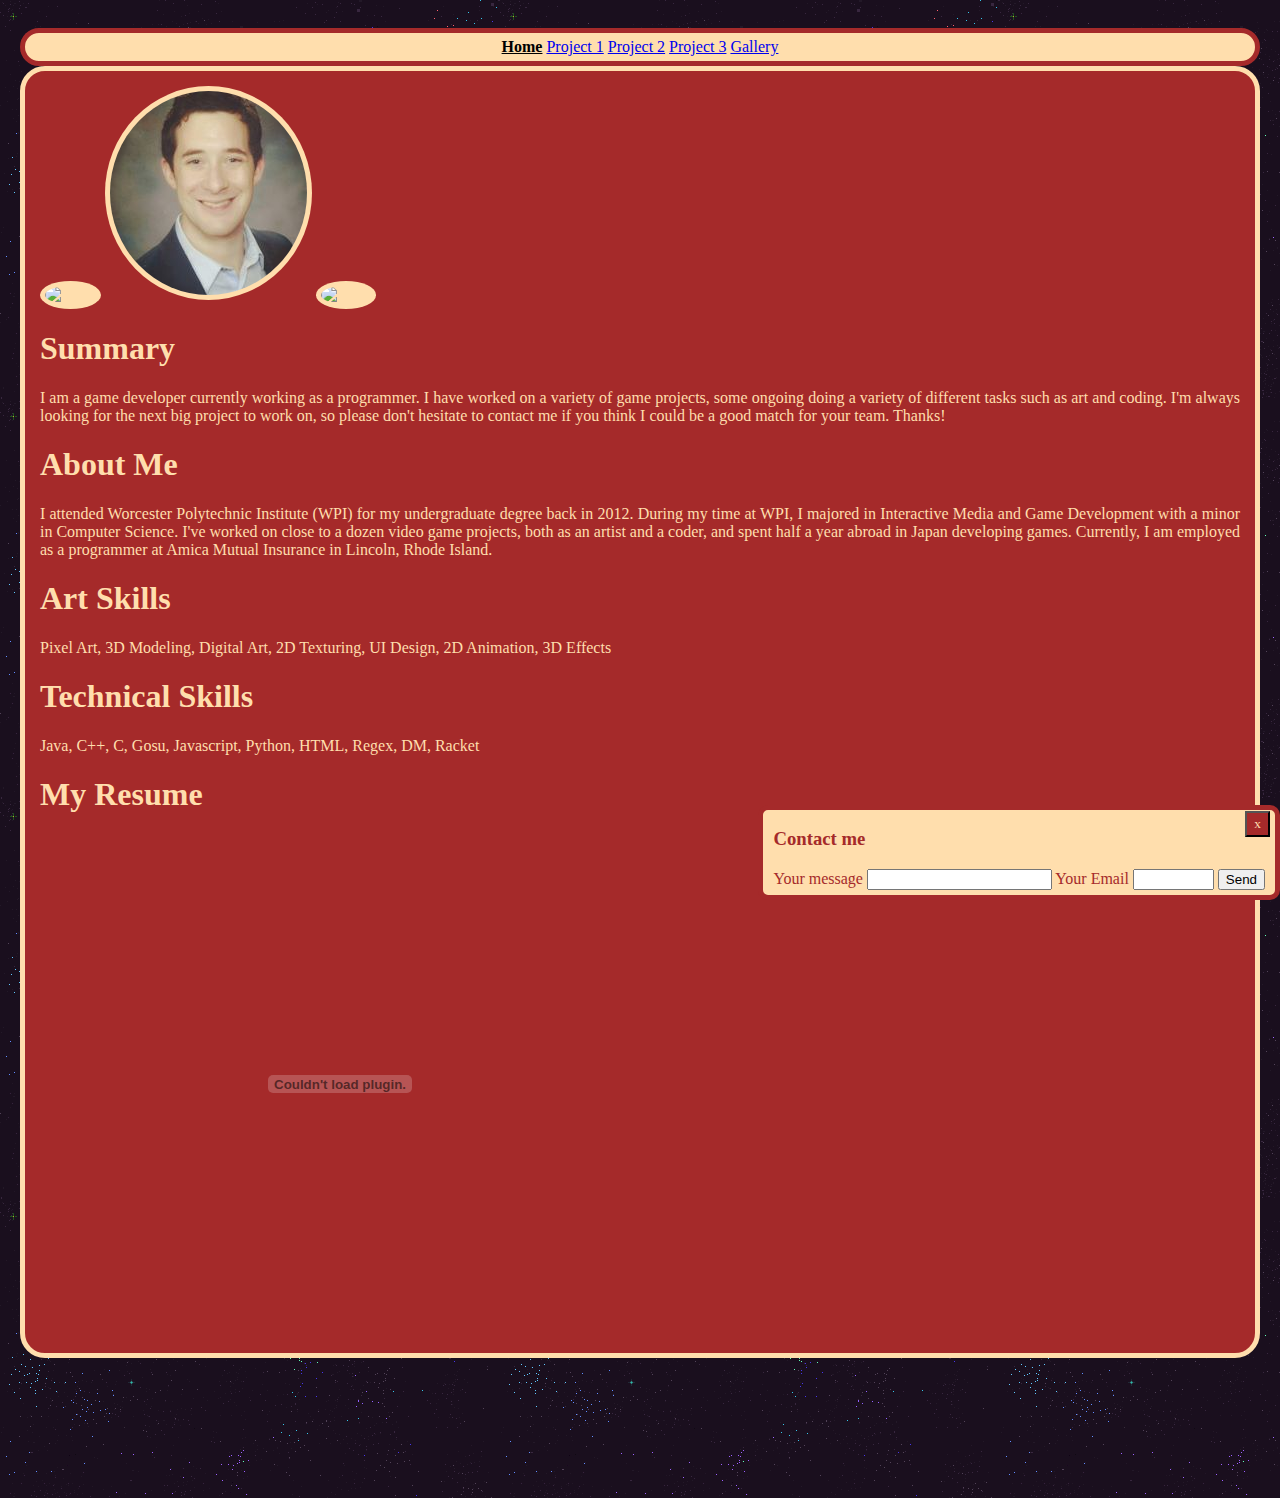
==== index.html @ dd1f49a5 "Update index.html" ====
<!-- Author: Eric Benson -->
<!-- Main Directory homepage of my site -->
<!DOCTYPE html>
<html lang="en">
    <title>Eric Benson</title>
    <body>
        <link rel="stylesheet" type="text/css" href="ExternalDisplay.css" media="screen">
        <link rel="stylesheet" type="text/css" href="ExternalPrint.css" media="print">
        <script src="https://ajax.googleapis.com/ajax/libs/jquery/3.1.1/jquery.min.js"></script>
        <script src="script.js"></script>
        <!-- Directory found on all pages -->
        <div class="Directory">
            <a href="index.html" id="currentPage">Home</a>
            <a href="Project1.html">Project 1</a>
            <a href="Project2.html">Project 2</a>
            <a href="Project3.html">Project 3</a>
            <a href="Gallery.html">Gallery</a>
        </div>
        <div class="ProjectDetails">
            <!-- Pictures of me -->
            <img class="EricImage" src="images/eric1.png" alt = "Eric1">
            <img class="EricImage" src="images/eric2.png" alt = "Eric2">
            <img class="EricImage" src="images/eric3.png" alt = "Eric3">
            <!-- Details about me -->
            <h1>Summary</h1>
            <!-- My main focus, my career -->
            <p>
                I am a game developer currently working as a programmer. I have worked on a
                variety of game projects, some ongoing doing a variety of different tasks such as art and coding. I'm always
                looking for the next big project to work on, so please don't hesitate to contact me if you think I could be a good
                match for your team. Thanks!
            </p>
            <!-- Simple backstory about me -->
            <h1>About Me</h1>
            <p>
                I attended Worcester Polytechnic Institute (WPI) for my undergraduate degree back in 2012. During my
                time at WPI, I majored in Interactive Media and Game Development with a minor in Computer Science.
                I've worked on close to a dozen video game projects, both as an artist and a coder, and spent half a year
                abroad in Japan developing games.
                Currently, I am employed as a programmer at Amica Mutual Insurance in Lincoln, Rhode Island.
            </p>
            <h1>Art Skills</h1>
            <p>
                Pixel Art, 3D Modeling, Digital Art, 2D Texturing, UI Design, 2D Animation, 3D Effects
            </p>
            <h1>Technical Skills</h1>
            <p>
                Java, C++, C, Gosu, Javascript, Python, HTML, Regex, DM, Racket
            </p>   
            <h1>My Resume</h1>
            <embed src="resume.pdf" width="600" height="500" alt="pdf" pluginspage="http://www.adobe.com/products/acrobat/readstep2.html">
            <!-- Work in Progress Contact information -->
            <footer id=contact>
                <button class="corner_button">x</button>
                <h3>Contact me</h3>
                <form action="https://formspree.io/spicegarden@email.com" method="POST">
                    Your message
                    <input type="text" size="20" name="name">
                    Your Email
                    <input type="email" size="7" name="_replyto">
                    <input type="submit" value="Send">
                </form>
            </footer>
        </div>
    </body>
</html>
---- ExternalDisplay.css ----
/*
 *Author: Eric Benson
 *Formatting CSS file for my pages.
 */
.wrapper {
    padding: 10px;
}
/*
 *Format for the body covers as a general fallback.
 */
body {
    text-align: justify;
    background: url("images/space.png");
    color: NAVAJOWHITE;
    font-family: vani;
    margin-left: auto;
    margin-right: auto;
    padding: 20px;
    margin-bottom: 120px;
}
/*
 *Directory division serves as a place to put navigation for the user to navigate through the pages.
 */
.Directory{
  padding: 5px;
  text-align: center;
  background-color: NAVAJOWHITE;
  border: 5px solid BROWN;
  border-radius: 25px;
}
/*
 *EricImage are the circular images on the first page
 */
.EricImage{
  padding: 5px;
  background-color: NAVAJOWHITE;
  border-radius: 50%;
  display: inline-block;
  margin-left: auto;
  margin-right: auto;
}
/*
 *GalleryImage is the standard format for an image in the gallery class
 */
.GalleryImage{
  padding: 5px;
  background-color: NAVAJOWHITE;
  border-radius: 10px;
  display: inline-block;
  margin-left: auto;
  margin-right: auto;
}
/*
 *GalleryImageVR is a specific type of GalleryImage specifically used on the VR page for the images there
 */
.GalleryImageVR{
  padding: 5px;
  background-color: NAVAJOWHITE;
  border-radius: 10px;
  display: inline-block;
  margin-left: auto;
  margin-right: auto;
  width:200px;
  height:200px;
}
/*
 *Currently the four main divisions of a page. They utilize the same formatting,
 *but are likely to spit apart in future releases.
 *Hence why they are the same, but with different names.
 *I am anticipating changes to be made to override this "standard" functionality
 */
.ProjectDetails,.Info,.Contribution,.Gallery{
  text-align: justify;
  font-family: vani;
  margin-left: auto;
  margin-right: auto;
  padding: 15px;
  border: 5px solid NAVAJOWHITE;
  background-color: BROWN;
  border-radius: 25px;
}
/*
 *Directory on the main page to show projects
 */
.DirectoryList{
  background-color: NAVAJOWHITE;
  color: BROWN;
  border: 2px solid BROWN;
  margin-left: 0%;
  margin-right: 80%;
  border-radius: 25px;
  padding-top: 15px;
  padding-bottom: 15px
}
/*
 * Creates a footer that follows the user the length of the page. 
 */
footer {
  position: fixed;
  right: 0;
  bottom: 0;
  background-color: NAVAJOWHITE;
  border: 5px solid BROWN;
  /*box-shadow: 50px 50px 50px 50px NAVAJOWHITE;*/
  border-radius: 10px;
  color: BROWN;
  text-align: left;
  padding-left: 10px;
  padding-right: 10px;
  padding-bottom: 5px;
}

.corner_button {
  line-height: 20px;
  width: 25px;
  font-size: 10pt;
  color: NAVAJOWHITE;
  background-color: BROWN;
  font-family: tahoma;
  margin-top: 1px;
  margin-right: 5px;
  position:absolute;
  top:0;
  right:0;
 }
 
 #currentPage{
   color: BLACK;
   font-weight:bold;
  }
---- ExternalPrint.css ----
/*
 *Author: Eric Benson
 *Formatting CSS file for printing the pages. Acts as an alternate to the screen display.
 */
body{
    background-color: white;
    color: black;
    border: 0px;
    margin: 0px;
    padding: 5px;
    width: auto;
}
/*
 *Disables hyperlink formatting
 */
a {
  color: black;
  text-decoration: inherit;
}
/*
 *Disables the following elements for print.
 */
.Directory{
    display: none; 
}
.EricImage{
    display: none; 
}
.Gallery{
    display: none;
}
footer {
    display: none;
}
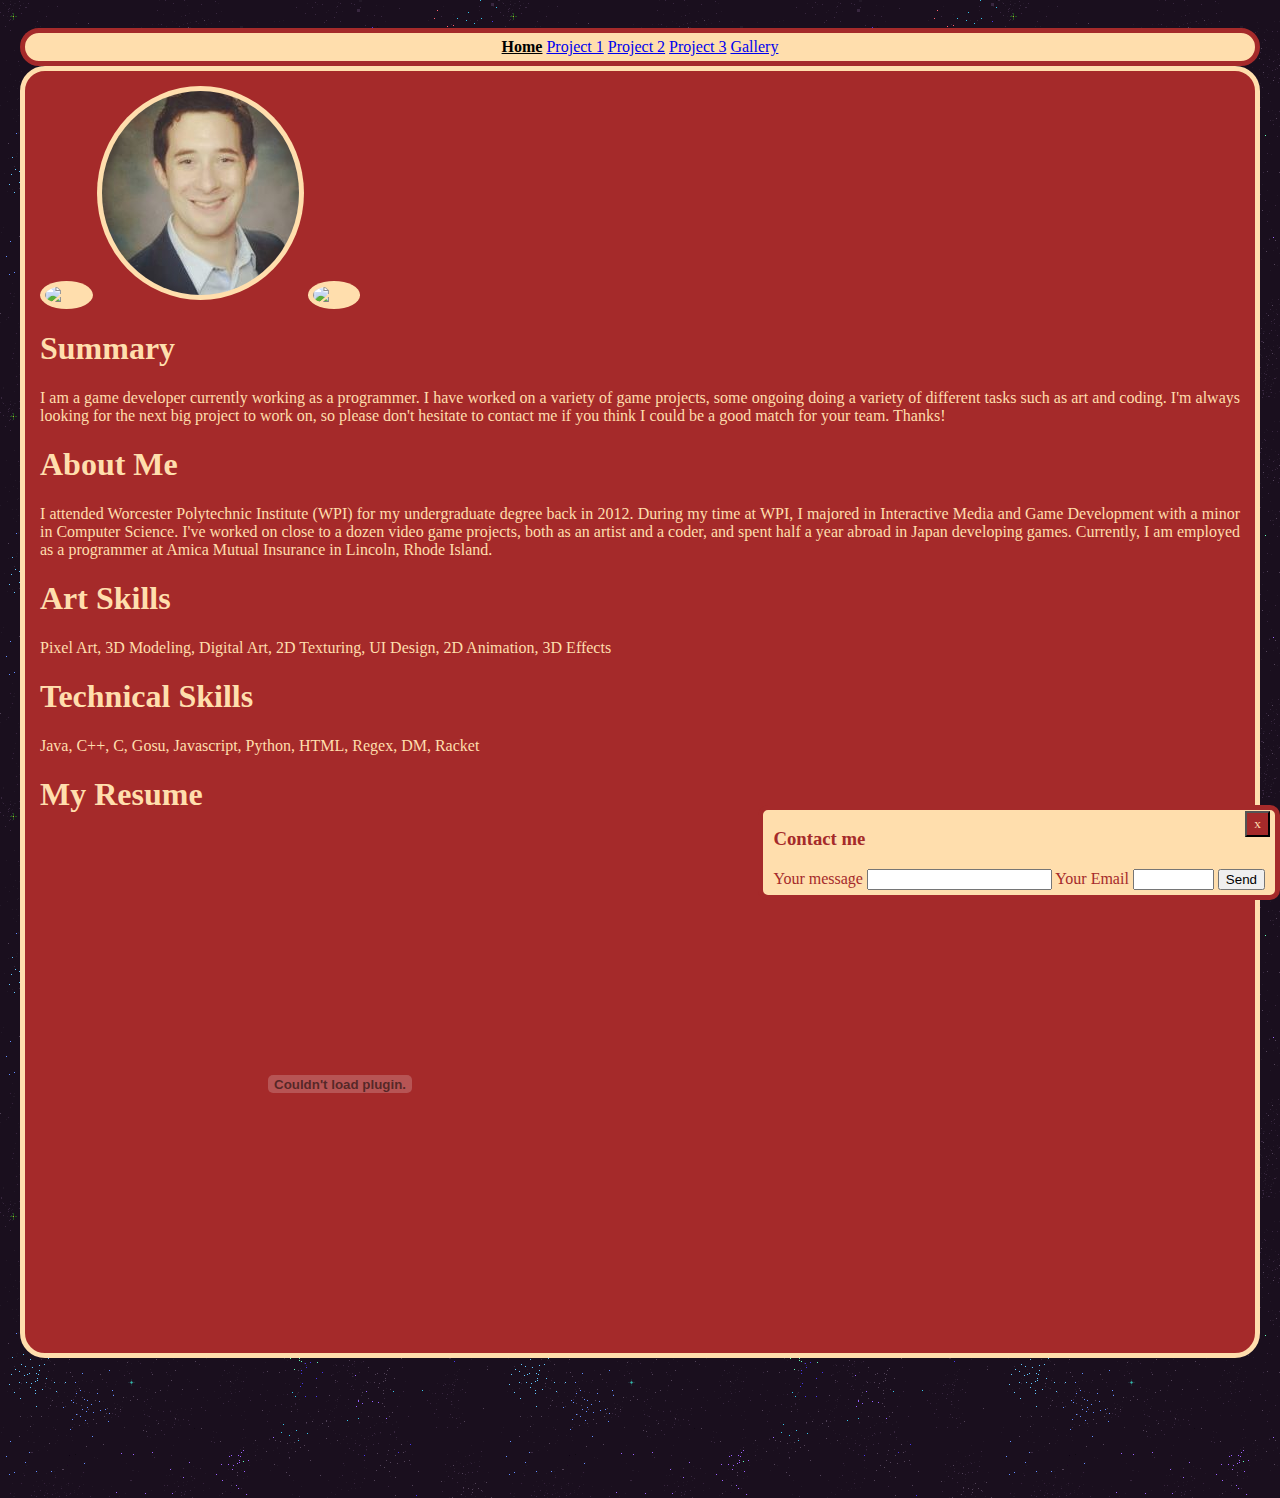
==== commit d46997b4: "Add files via upload" ====
--- a/index.html
+++ b/index.html
@@ -1,5 +1,5 @@
 <!-- Author: Eric Benson -->
-<!-- Main Directory homepage of my site -->
+<!-- Main directory homepage of my site -->
 <!DOCTYPE html>
 <html lang="en">
     <title>Eric Benson</title>
@@ -10,7 +10,7 @@
         <script src="script.js"></script>
         <!-- Directory found on all pages -->
         <div class="Directory">
-            <a href="index.html" id="currentPage">Home</a>
+            <a href="Directory.html" id="currentPage">Home</a>
             <a href="Project1.html">Project 1</a>
             <a href="Project2.html">Project 2</a>
             <a href="Project3.html">Project 3</a>
@@ -18,9 +18,9 @@
         </div>
         <div class="ProjectDetails">
             <!-- Pictures of me -->
-            <img class="EricImage" src="images/eric1.png" alt = "Eric1">
-            <img class="EricImage" src="images/eric2.png" alt = "Eric2">
-            <img class="EricImage" src="images/eric3.png" alt = "Eric3">
+            <img class="EricImage" src="images/eric1.png" alt = "Eric">
+            <img class="EricImage" src="images/eric2.png" alt = "Eric">
+            <img class="EricImage" src="images/eric3.png" alt = "Eric">
             <!-- Details about me -->
             <h1>Summary</h1>
             <!-- My main focus, my career -->
@@ -63,4 +63,4 @@
             </footer>
         </div>
     </body>
-</html>
+</html>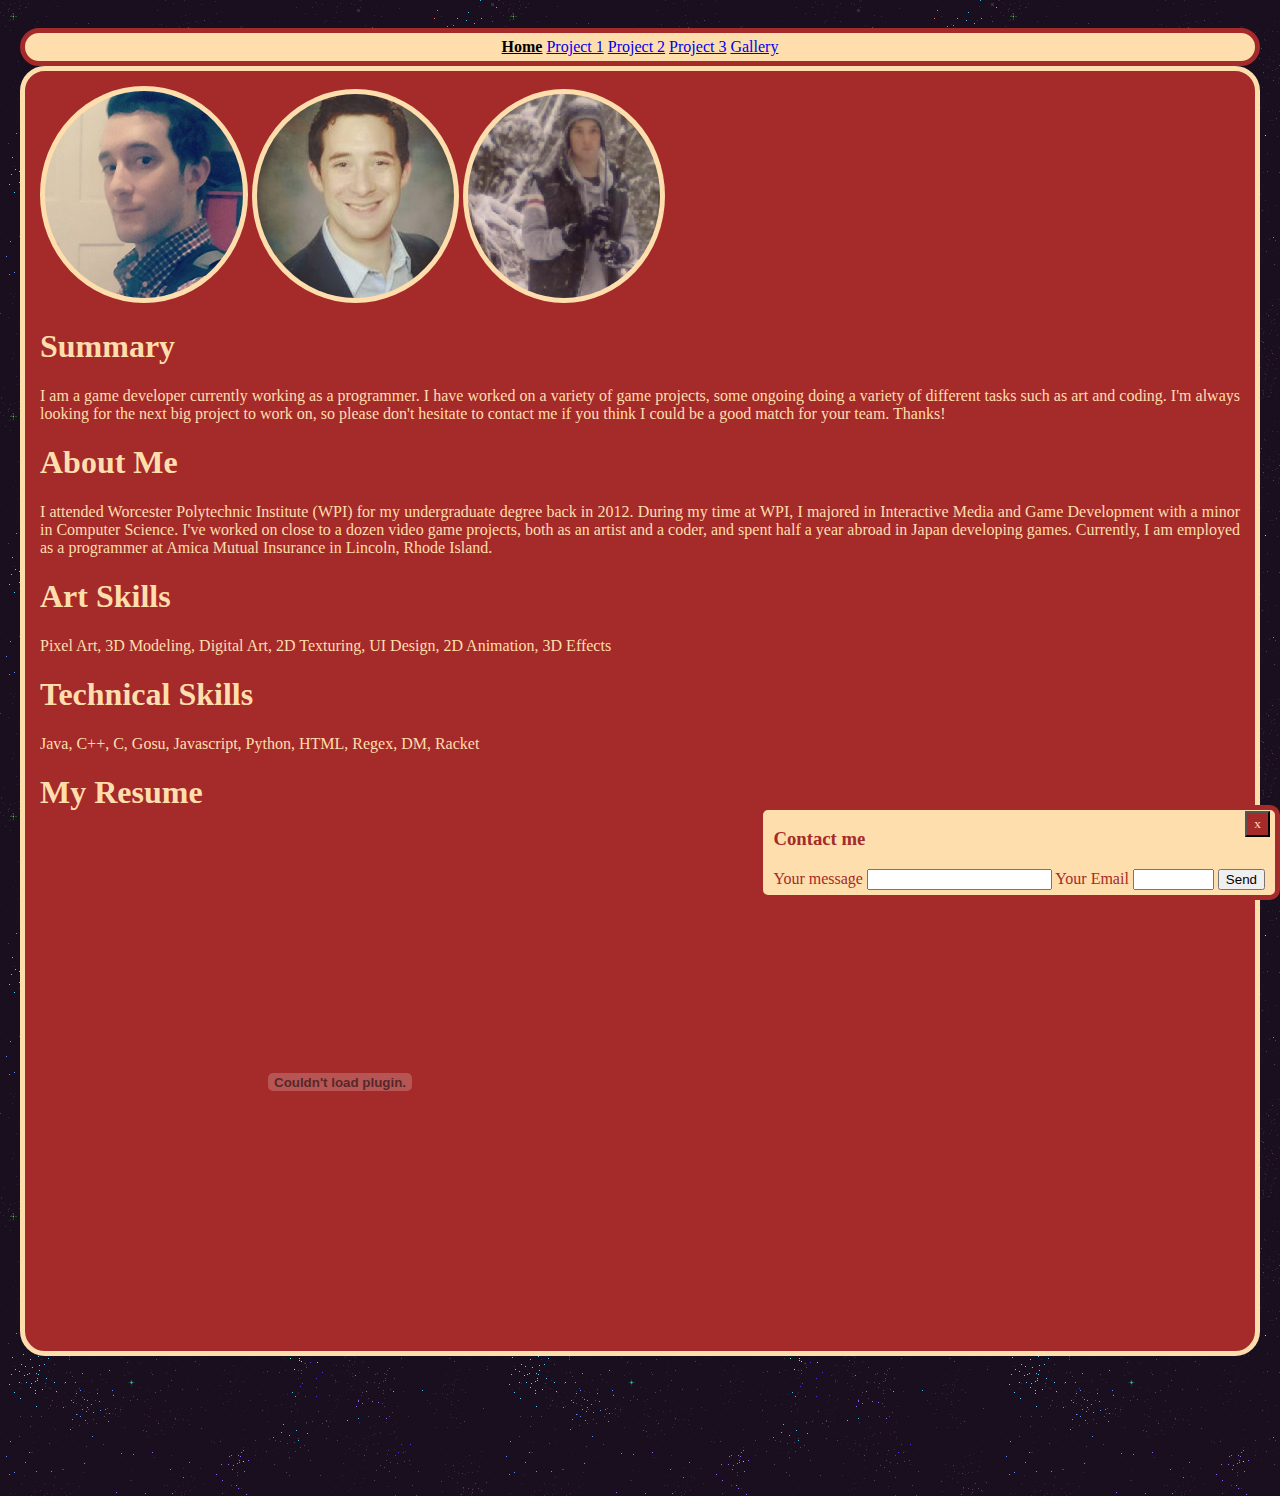
==== commit 1322c301: "Update index.html" ====
--- a/index.html
+++ b/index.html
@@ -10,7 +10,7 @@
         <script src="script.js"></script>
         <!-- Directory found on all pages -->
         <div class="Directory">
-            <a href="Directory.html" id="currentPage">Home</a>
+            <a href="index.html" id="currentPage">Home</a>
             <a href="Project1.html">Project 1</a>
             <a href="Project2.html">Project 2</a>
             <a href="Project3.html">Project 3</a>
@@ -18,9 +18,9 @@
         </div>
         <div class="ProjectDetails">
             <!-- Pictures of me -->
-            <img class="EricImage" src="images/eric1.png" alt = "Eric">
+            <img class="EricImage" src="images/eric1.PNG" alt = "Eric">
             <img class="EricImage" src="images/eric2.png" alt = "Eric">
-            <img class="EricImage" src="images/eric3.png" alt = "Eric">
+            <img class="EricImage" src="images/eric3.PNG" alt = "Eric">
             <!-- Details about me -->
             <h1>Summary</h1>
             <!-- My main focus, my career -->
@@ -53,7 +53,7 @@
             <footer id=contact>
                 <button class="corner_button">x</button>
                 <h3>Contact me</h3>
-                <form action="https://formspree.io/spicegarden@email.com" method="POST">
+                <form action="https://formspree.io/secretstamos@gmail.com" method="POST">
                     Your message
                     <input type="text" size="20" name="name">
                     Your Email
@@ -63,4 +63,4 @@
             </footer>
         </div>
     </body>
-</html>+</html>
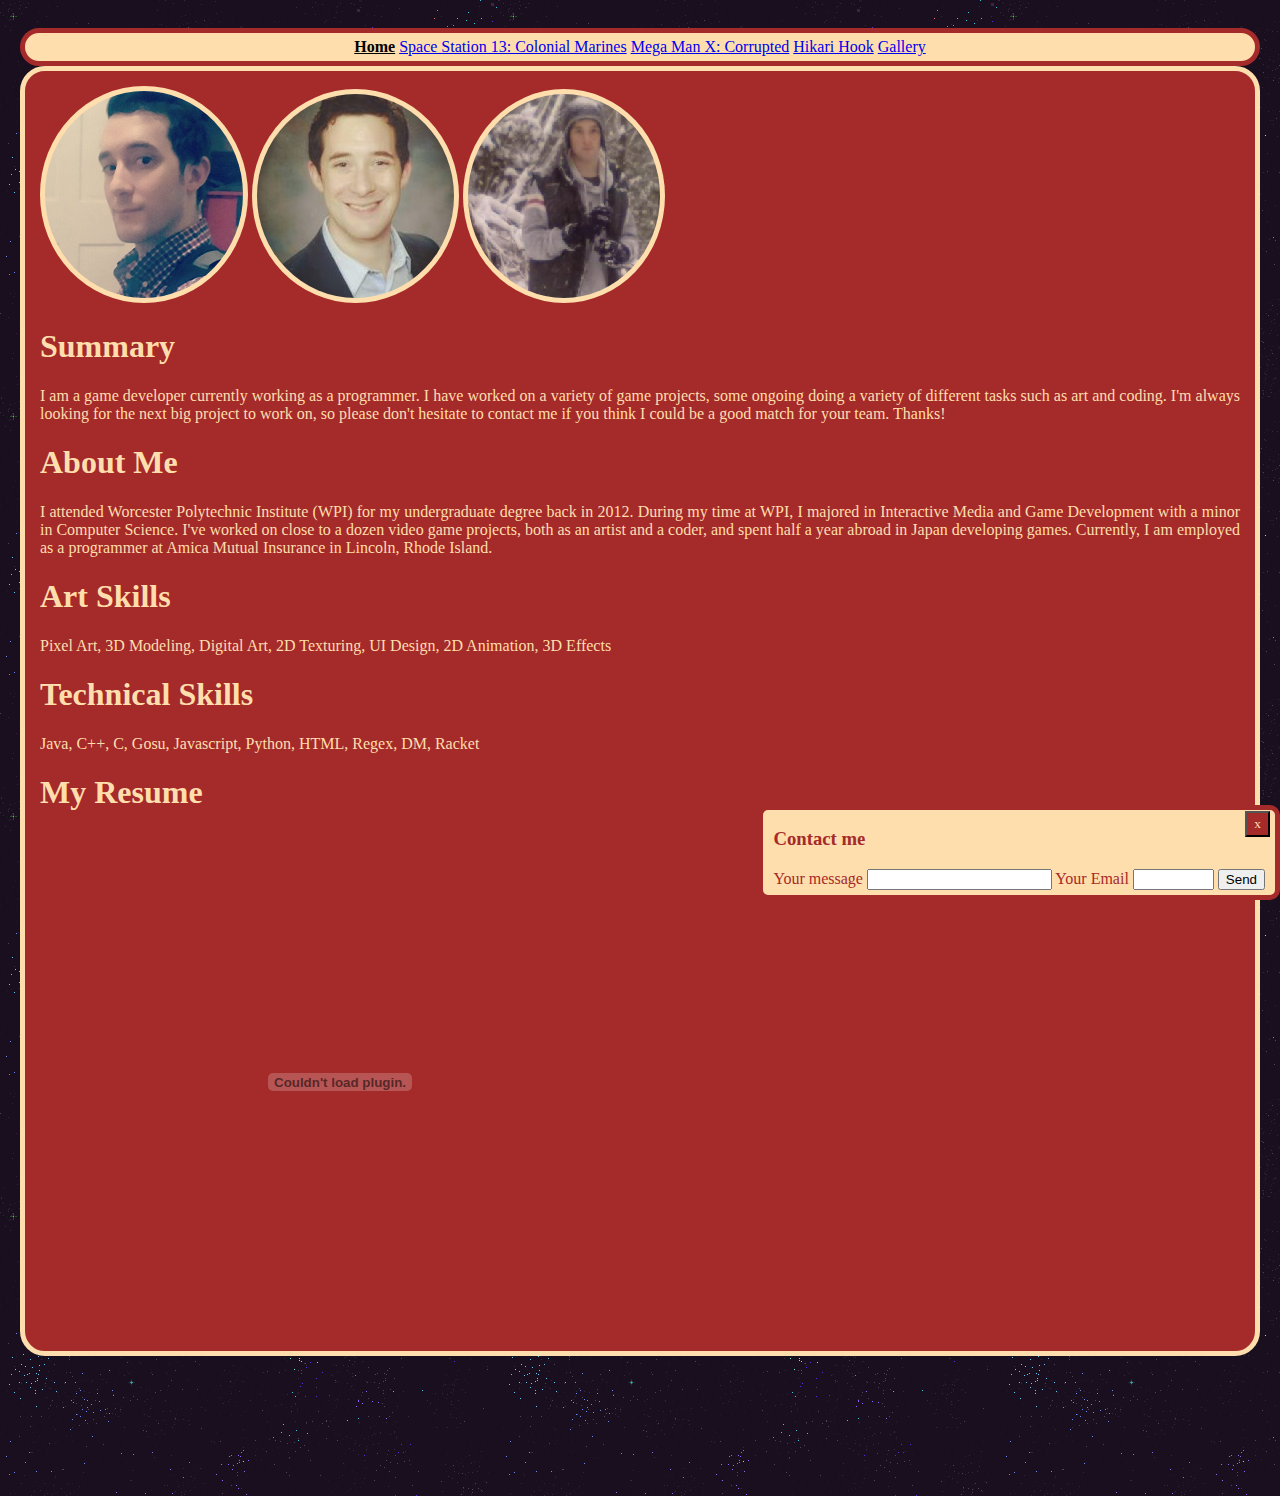
==== commit b2148dc0: "Test" ====
--- a/index.html
+++ b/index.html
@@ -11,9 +11,9 @@
         <!-- Directory found on all pages -->
         <div class="Directory">
             <a href="index.html" id="currentPage">Home</a>
-            <a href="Project1.html">Project 1</a>
-            <a href="Project2.html">Project 2</a>
-            <a href="Project3.html">Project 3</a>
+            <a href="Project1.html">Space Station 13: Colonial Marines</a>
+            <a href="Project2.html">Mega Man X: Corrupted</a>
+            <a href="Project3.html">Hikari Hook</a>
             <a href="Gallery.html">Gallery</a>
         </div>
         <div class="ProjectDetails">
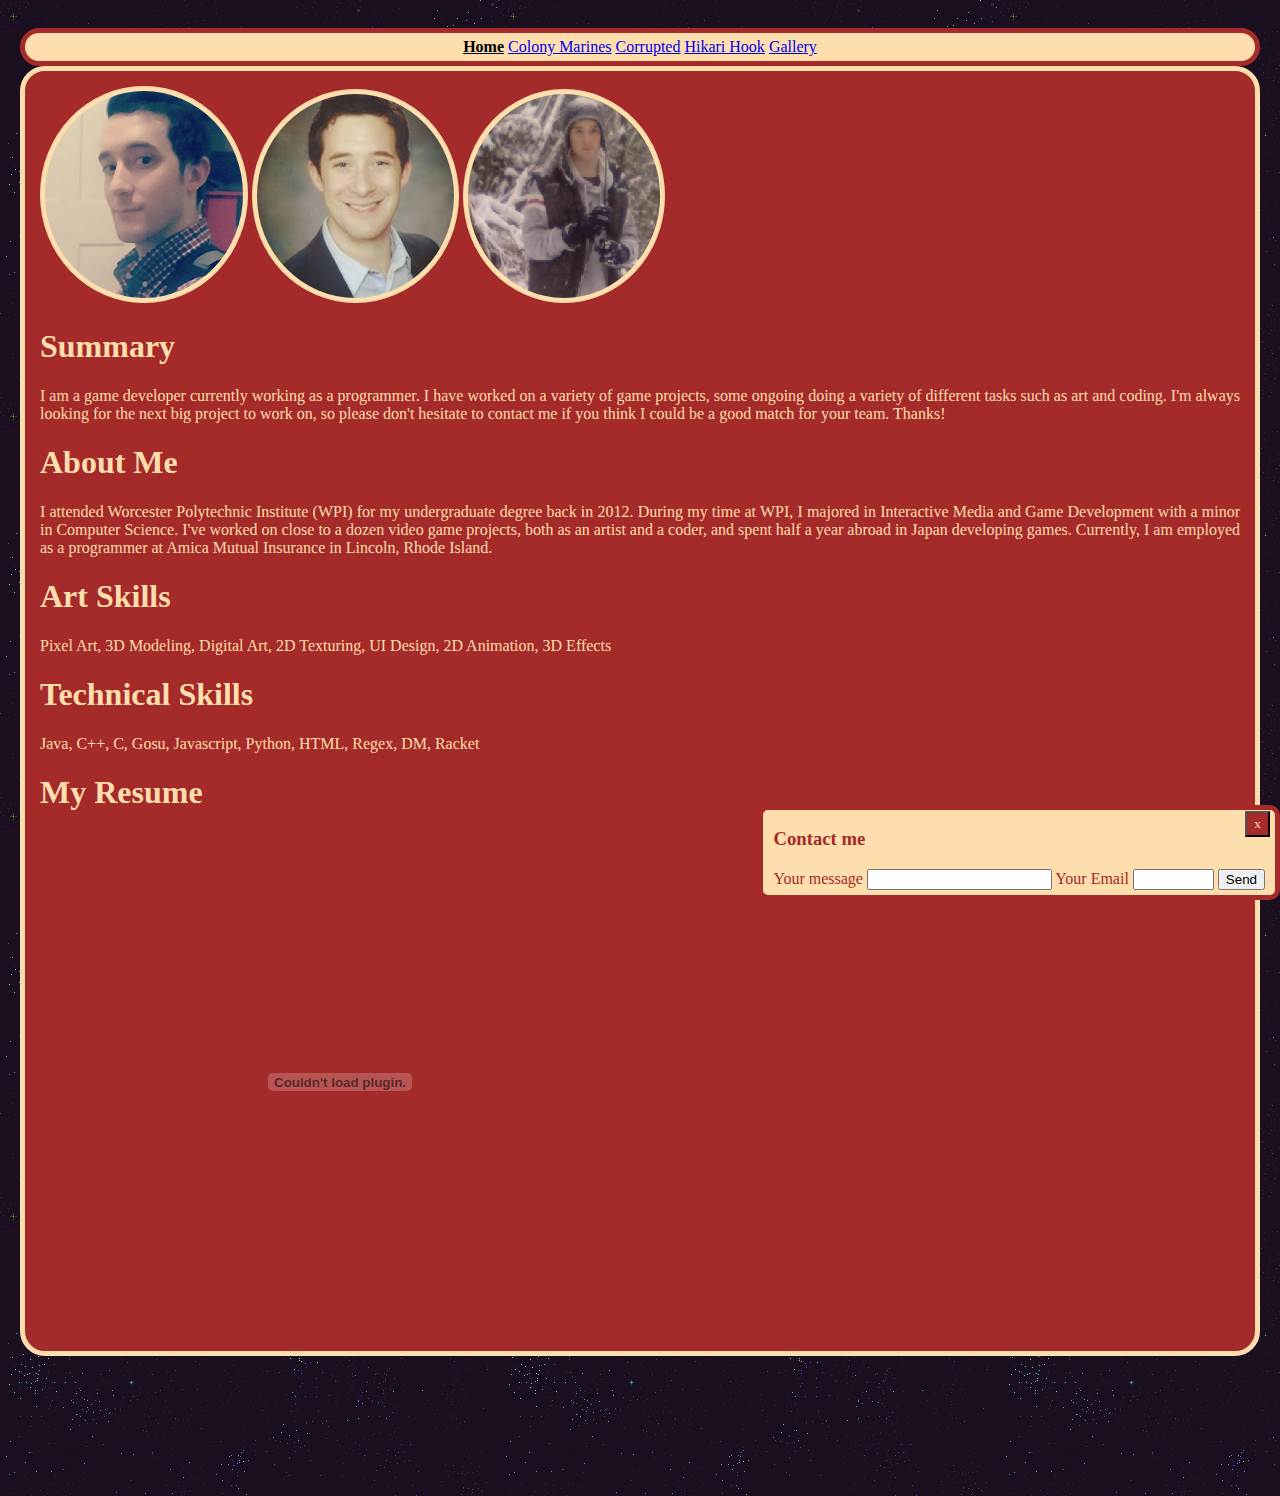
==== commit 1c911f62: "test" ====
--- a/index.html
+++ b/index.html
@@ -11,8 +11,8 @@
         <!-- Directory found on all pages -->
         <div class="Directory">
             <a href="index.html" id="currentPage">Home</a>
-            <a href="Project1.html">Space Station 13: Colonial Marines</a>
-            <a href="Project2.html">Mega Man X: Corrupted</a>
+            <a href="Project1.html">Colony Marines</a>
+            <a href="Project2.html">Corrupted</a>
             <a href="Project3.html">Hikari Hook</a>
             <a href="Gallery.html">Gallery</a>
         </div>
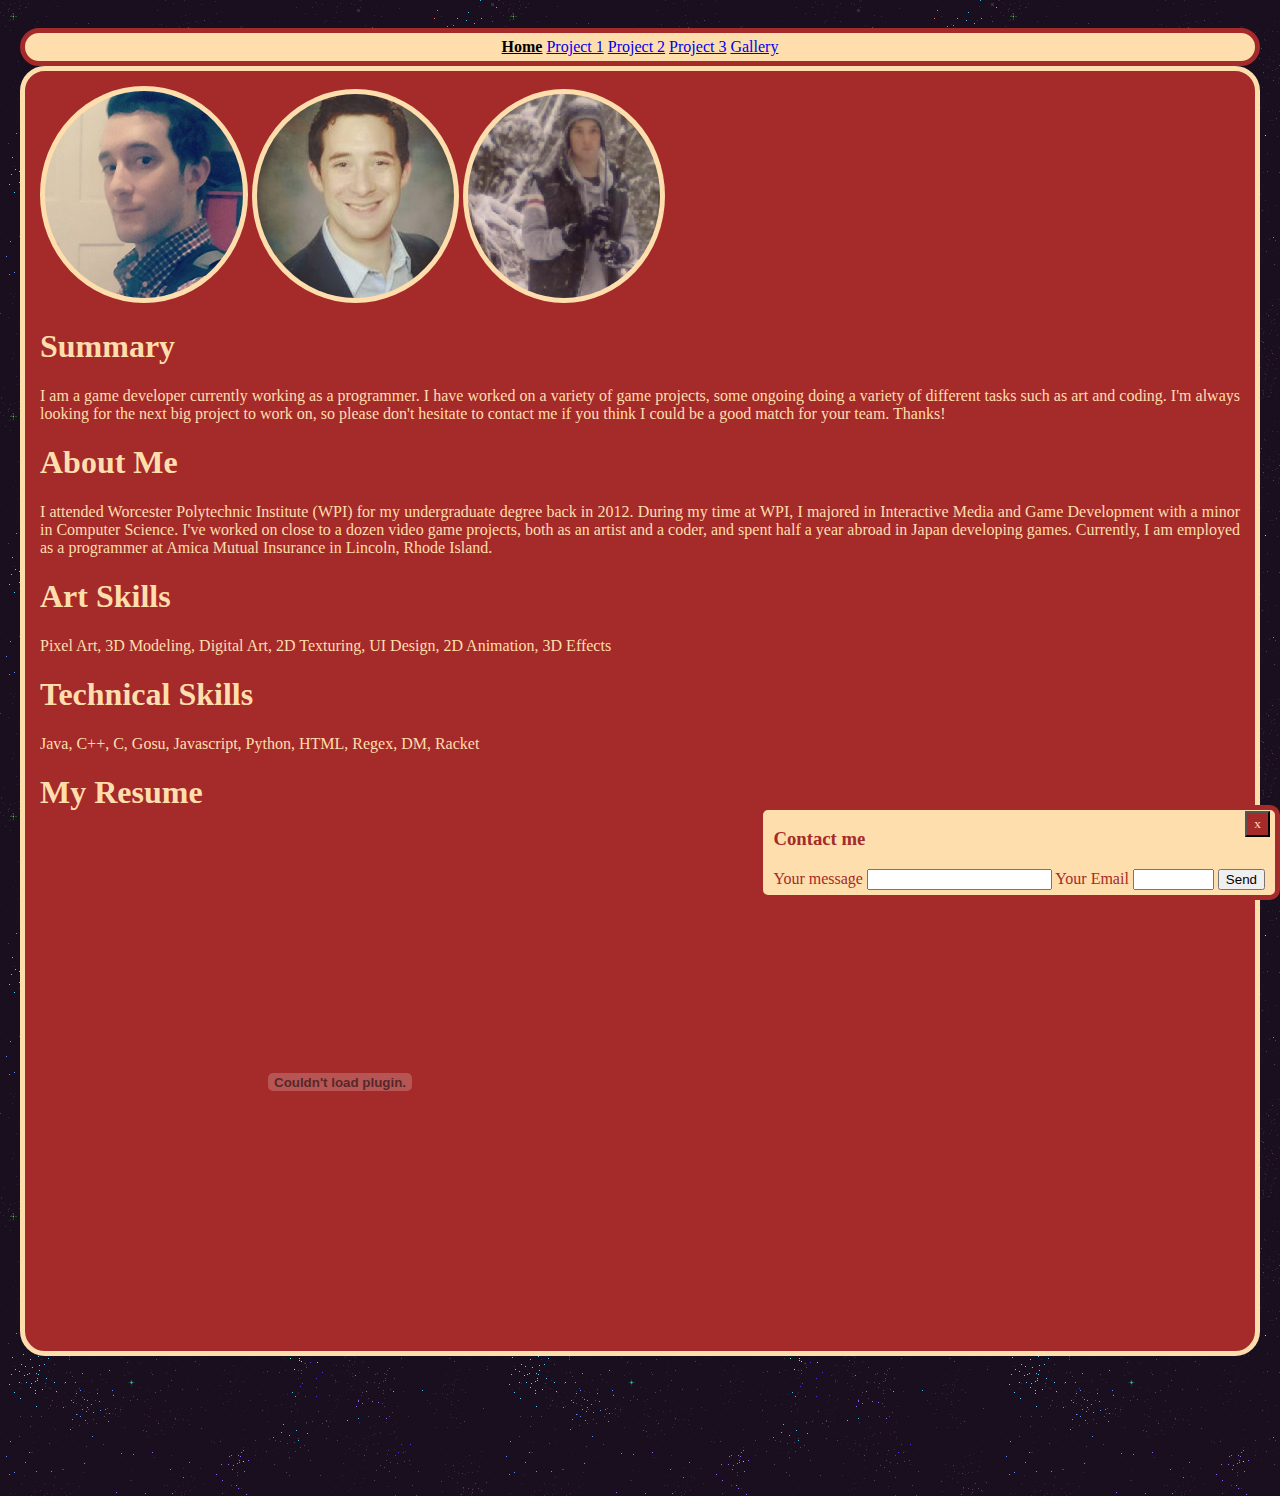
==== commit fe3b0f00: "Revert" ====
--- a/index.html
+++ b/index.html
@@ -11,9 +11,9 @@
         <!-- Directory found on all pages -->
         <div class="Directory">
             <a href="index.html" id="currentPage">Home</a>
-            <a href="Project1.html">Colony Marines</a>
-            <a href="Project2.html">Corrupted</a>
-            <a href="Project3.html">Hikari Hook</a>
+            <a href="Project1.html">Project 1</a>
+            <a href="Project2.html">Project 2</a>
+            <a href="Project3.html">Project 3</a>
             <a href="Gallery.html">Gallery</a>
         </div>
         <div class="ProjectDetails">
